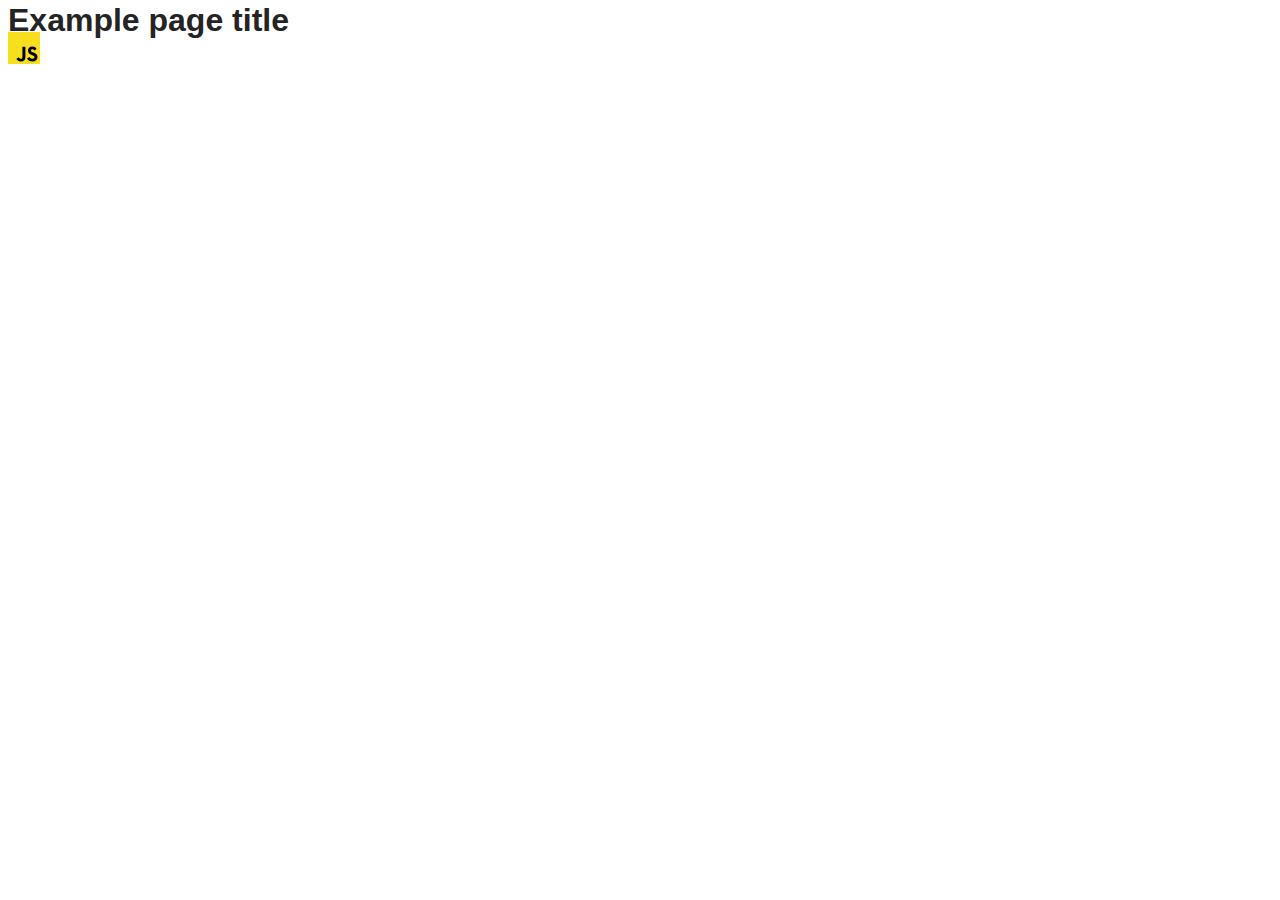
==== src/index.html @ 4690d8c4 "Initial commit" ====
<!DOCTYPE html>
<html lang="en">
  <head>
    <meta charset="UTF-8" />
    <link rel="icon" type="image/svg+xml" href="/favicon.svg" />
    <meta name="viewport" content="width=device-width, initial-scale=1.0" />
    <title>Vanilla App Template</title>
    <link rel="stylesheet" href="./css/styles.css" />
  </head>
  <body>
    <load ="partials/header.html" />

    <section>
      <h1>Example page title</h1>
      <!-- Path to images as from index.html file -->
      <img src="./img/javascript.svg" alt="" />
    </section>

    <!-- Loads the specified .html file -->
    <load ="partials/vite-promo.html" />

    <script type="module" src="./main.js"></script>
  </body>
</html>
---- src/css/styles.css ----
/**
  |============================
  | include css partials with
  | default @import url()
  |============================
*/
@import url('./reset.css');
@import url('./vite-promo.css');
@import url('./header.css');

:root {
  font-family: Inter, Avenir, Helvetica, Arial, sans-serif;
  font-size: 16px;
  line-height: 24px;
  font-weight: 400;

  color: #242424;
  background-color: rgba(255, 255, 255, 0.87);

  font-synthesis: none;
  text-rendering: optimizeLegibility;
  -webkit-font-smoothing: antialiased;
  -moz-osx-font-smoothing: grayscale;
  -webkit-text-size-adjust: 100%;
}
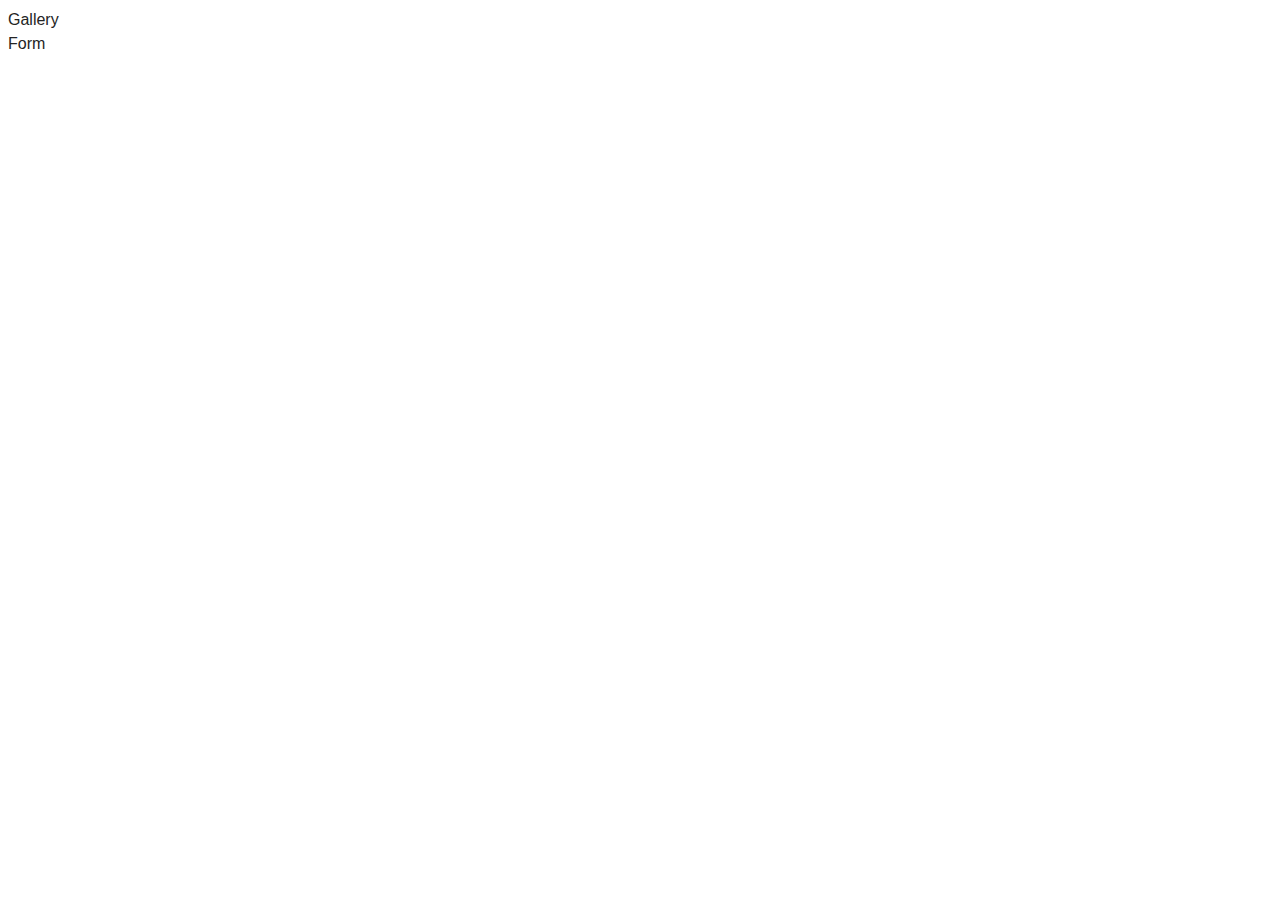
==== commit 2d815b04: "fix" ====
--- a/src/index.html
+++ b/src/index.html
@@ -2,23 +2,14 @@
 <html lang="en">
   <head>
     <meta charset="UTF-8" />
-    <link rel="icon" type="image/svg+xml" href="/favicon.svg" />
     <meta name="viewport" content="width=device-width, initial-scale=1.0" />
     <title>Vanilla App Template</title>
     <link rel="stylesheet" href="./css/styles.css" />
   </head>
   <body>
-    <load ="partials/header.html" />
-
-    <section>
-      <h1>Example page title</h1>
-      <!-- Path to images as from index.html file -->
-      <img src="./img/javascript.svg" alt="" />
-    </section>
-
-    <!-- Loads the specified .html file -->
-    <load ="partials/vite-promo.html" />
-
-    <script type="module" src="./main.js"></script>
+    <ul>
+      <li><a href="./1-gallery.html">Gallery</a></li>
+      <li><a href="./2-form.html">Form</a></li>
+    </ul>
   </body>
 </html>
